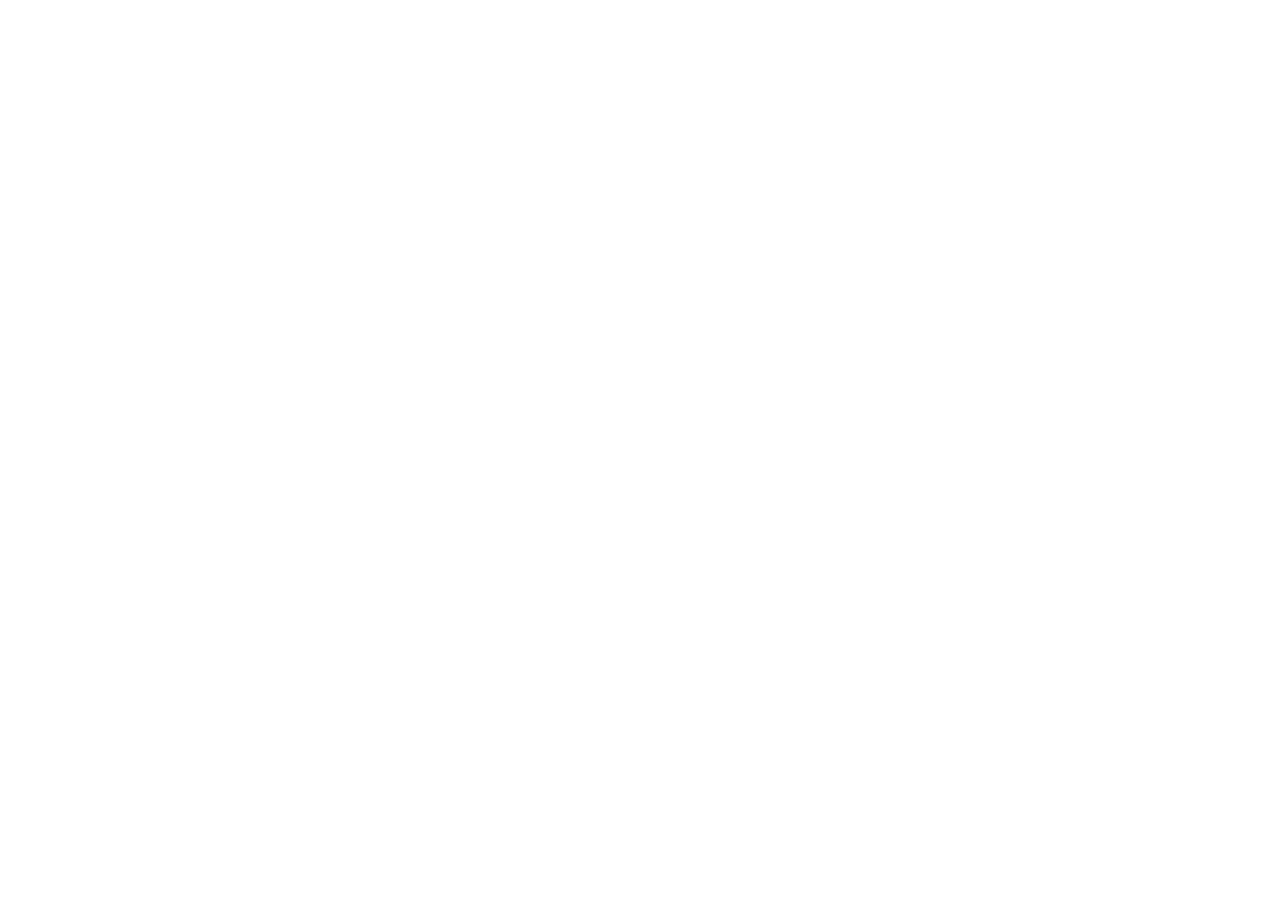
==== index.html @ ad263465 "add  files" ====
<!DOCTYPE html>
<html lang="en">
<head>
  <meta charset="UTF-8">
  <meta name="viewport" content="width=device-width, initial-scale=1.0">
  <title>javascript</title>
</head>
<body>
  



 
  <script src="./script.js"></script>
</body>
</html>
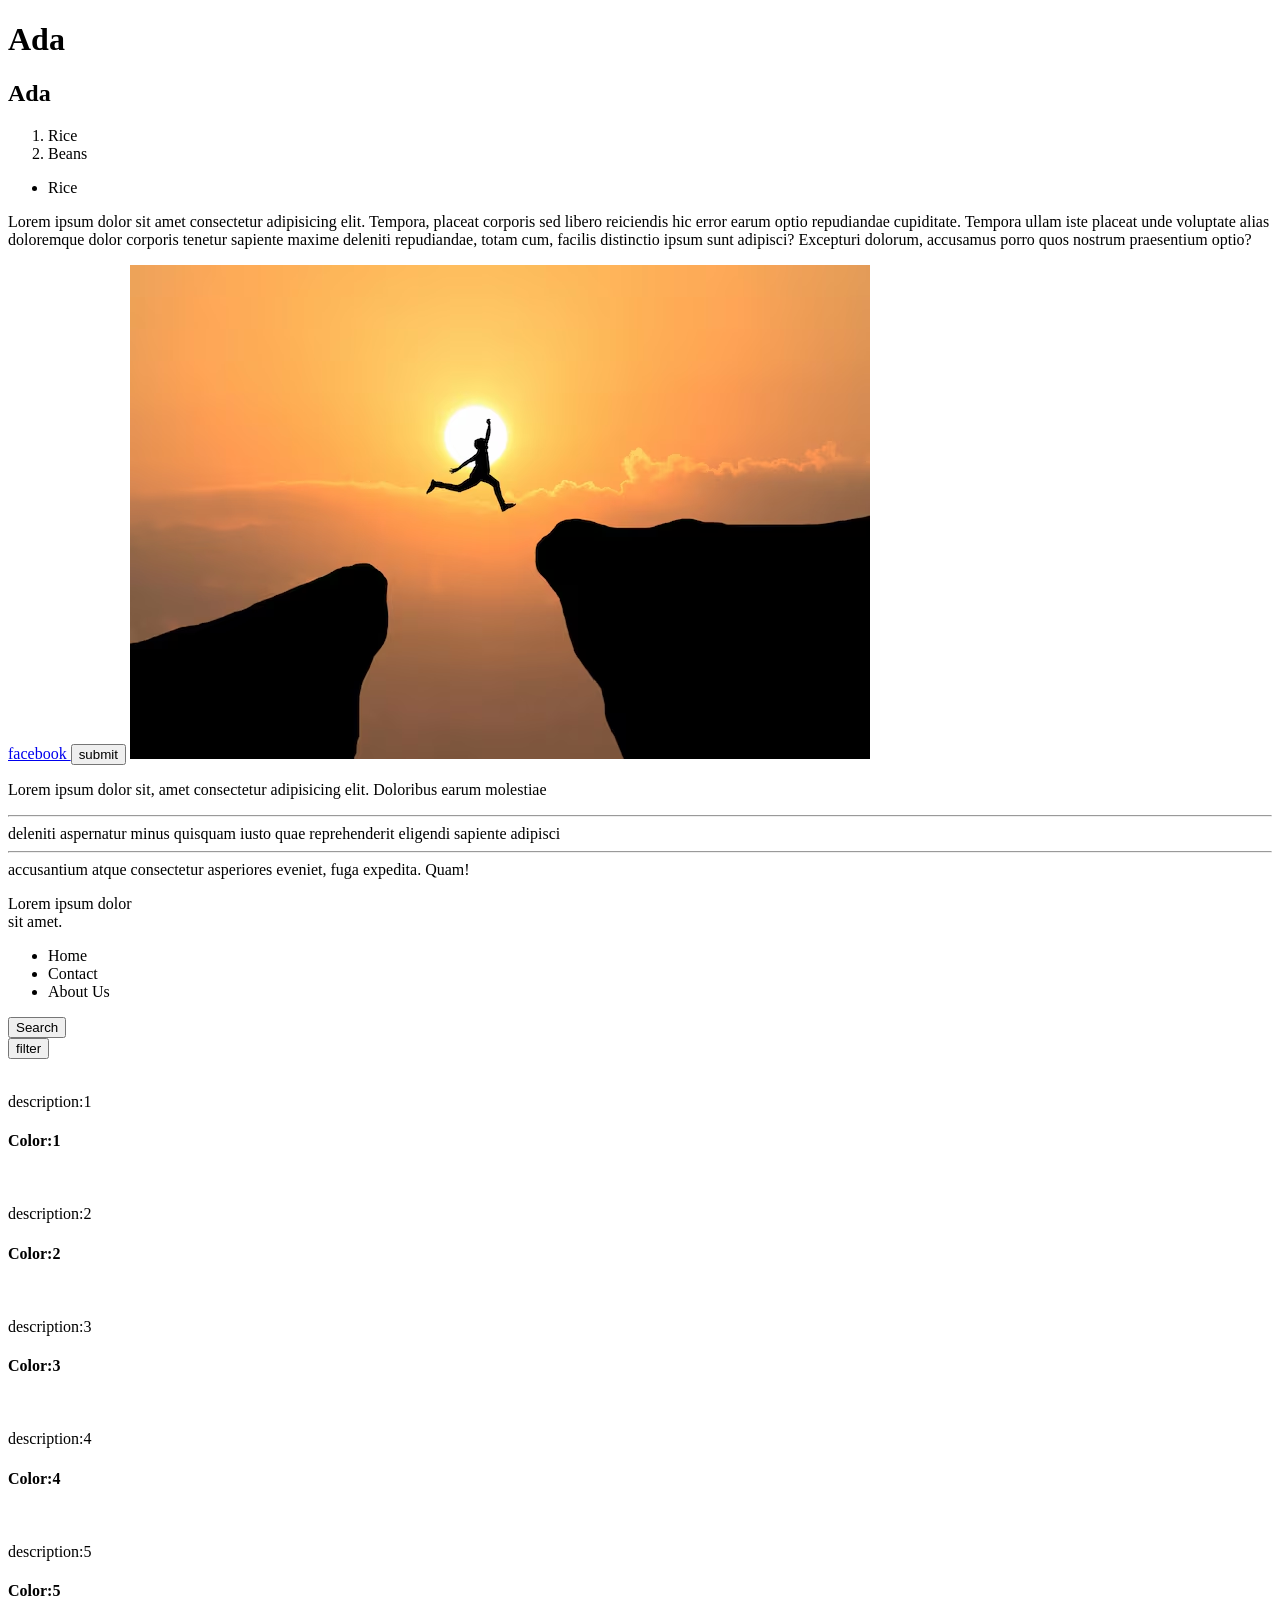
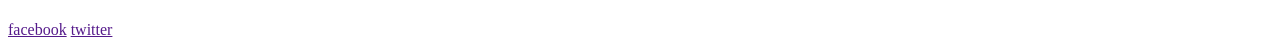
==== commit 4c39193e: "class-9-march-2026" ====
--- a/index.html
+++ b/index.html
@@ -3,14 +3,162 @@
 <head>
   <meta charset="UTF-8">
   <meta name="viewport" content="width=device-width, initial-scale=1.0">
-  <title>javascript</title>
+  <title>DreamsView</title>
 </head>
 <body>
-  
+  <!-- Html - Hyper-text-Markup-Language -->
+
+ <!--header  -->
+ <h1>Ada</h1>
+ <h2>Ada</h2>
+ <!-- H6 -->
+
+<!-- list -->
+<!-- order-list -->
+ <ol>
+  <li>Rice</li>
+  <li>Beans</li>
+ </ol>
+
+<!-- unorder-list -->
+
+<ul>
+  <li>Rice</li>
+</ul>
+
+<!-- Paragraph -->
+<p>Lorem ipsum dolor sit amet consectetur adipisicing elit. Tempora, placeat corporis sed libero reiciendis hic error earum optio repudiandae cupiditate. Tempora ullam iste placeat unde voluptate alias doloremque dolor corporis tenetur sapiente maxime deleniti repudiandae, totam cum, facilis distinctio ipsum sunt adipisci? Excepturi dolorum, accusamus porro quos nostrum praesentium optio?</p>
+
+<!-- achor tag -->
+ <a href="www.facebook.com"> facebook </a>
+
+
+ <!-- button -->
+ <button> submit</button>
+
+
+ <!-- image  this a  void element-->
+  <!-- <img src="./images/courage-man-jump-through-gap-hill-business-concept-idea_1323-262.avif" alt="">  locally ./ -->
+   <!-- <img src="https://img.freepik.com/free-photo/woman-beach-with-her-baby-enjoying-sunset_52683-144131.jpg?size=626&ext=jpg" alt="">  using  image address-->
+    <img src="./images/courage-man-jump-through-gap-hill-business-concept-idea_1323-262.avif" alt="describe the image">
+
+  <!-- hr horizontal line -->
+
+  <p>
+    Lorem ipsum dolor sit, amet consectetur adipisicing elit. Doloribus earum molestiae <hr> deleniti aspernatur minus quisquam iusto quae reprehenderit eligendi sapiente adipisci <hr> accusantium atque consectetur asperiores eveniet, fuga expedita. Quam!
+  </p>
+   
+
+   <!-- br break -->
+
+   <p>Lorem ipsum dolor <br> sit amet.</p>
+
+
+   <!-- container --> 
+    <!--1  div -->
+   <!-- <div  style="width:200px; height: 200px; background-color: brown; margin-left: 500px;" >
+
+   <img style="width: 100px; height: 100px;" src="./images/courage-man-jump-through-gap-hill-business-concept-idea_1323-262.avif " alt="">
+   </div> -->
+
+    <!-- 2 .header -->
+      <!-- <header>
+        <ul>
+          <li>Home</li>
+          <li>Contact</li>
+          <li>About Us</li>
+        </ul>
+      </header> -->
+
+     <!--3. nav -->
+     <!-- 4.section -->
+      <!--5. footer -->
+      <!-- 6. main -->
+
+
+      
+<main >
+  <!-- nav section -->
+<nav>
+   <ul>
+          <li>Home</li>
+          <li>Contact</li>
+          <li>About Us</li>
+        </ul>
+</nav>
+<!-- search and filter -->
+<section>
+<div>
+  <button>Search</button>
+</div>
+<div>
+  <button>filter</button>
+</div>
+</section>
+
+
+<!-- images section -->
+<section>
+  <div>
+    <div>
+      <img src="" alt="">
+    </div>
+    <p>description:1</p>
+    <h4>Color:1</h4>
+  </div>
+
+    <div>
+    <div>
+      <img src="" alt="">
+    </div>
+    <p>description:2</p>
+    <h4>Color:2</h4>
+  </div>
+
+    <div>
+    <div>
+      <img src="" alt="">
+    </div>
+    <p>description:3</p>
+    <h4>Color:3</h4>
+  </div>
+    <div>
+    <div>
+      <img src="" alt="">
+    </div>
+    <p>description:4</p>
+    <h4>Color:4</h4>
+  </div>
+
+
+</section>
+
+
+<!-- trending -->
+ <section>
+    <div>
+    <div>
+      <img src="" alt="">
+    </div>
+    <p>description:5</p>
+    <h4>Color:5</h4>
+  </div>
+ </section>
 
 
 
- 
-  <script src="./script.js"></script>
+<footer>
+  <div>
+    <a href="">facebook</a>
+    <a href="">twitter</a>
+  </div>
+</footer>
+
+</main>
+
+
+
+   
+  
 </body>
 </html>
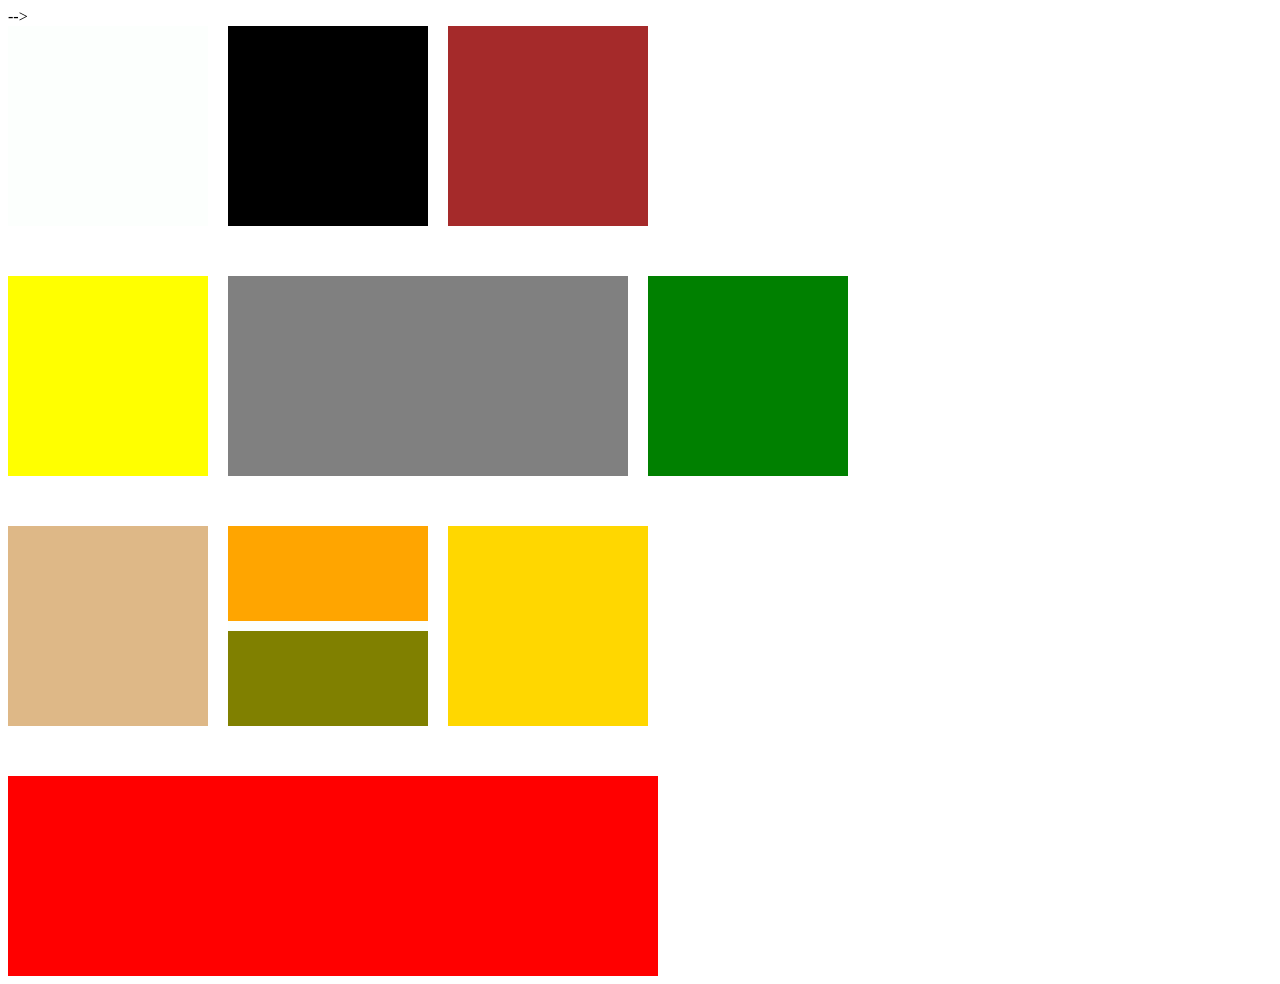
==== commit 4a06d564: "class-13-march-2026" ====
--- a/index.html
+++ b/index.html
@@ -1,58 +1,59 @@
-<!DOCTYPE html>
+ <!DOCTYPE html> 
 <html lang="en">
 <head>
   <meta charset="UTF-8">
   <meta name="viewport" content="width=device-width, initial-scale=1.0">
   <title>DreamsView</title>
 </head>
+<link rel="stylesheet" href="style.css">
 <body>
   <!-- Html - Hyper-text-Markup-Language -->
 
- <!--header  -->
+ <!-- header 
  <h1>Ada</h1>
  <h2>Ada</h2>
  <!-- H6 -->
 
 <!-- list -->
 <!-- order-list -->
- <ol>
+ <!-- <ol>
   <li>Rice</li>
   <li>Beans</li>
- </ol>
+ </ol> -->
 
 <!-- unorder-list -->
 
-<ul>
+<!-- <ul>
   <li>Rice</li>
-</ul>
+</ul> -->
 
 <!-- Paragraph -->
-<p>Lorem ipsum dolor sit amet consectetur adipisicing elit. Tempora, placeat corporis sed libero reiciendis hic error earum optio repudiandae cupiditate. Tempora ullam iste placeat unde voluptate alias doloremque dolor corporis tenetur sapiente maxime deleniti repudiandae, totam cum, facilis distinctio ipsum sunt adipisci? Excepturi dolorum, accusamus porro quos nostrum praesentium optio?</p>
+<!-- <p>Lorem ipsum dolor sit amet consectetur adipisicing elit. Tempora, placeat corporis sed libero reiciendis hic error earum optio repudiandae cupiditate. Tempora ullam iste placeat unde voluptate alias doloremque dolor corporis tenetur sapiente maxime deleniti repudiandae, totam cum, facilis distinctio ipsum sunt adipisci? Excepturi dolorum, accusamus porro quos nostrum praesentium optio?</p>
 
 <!-- achor tag -->
- <a href="www.facebook.com"> facebook </a>
+ <!-- <a href="www.facebook.com"> facebook </a> --> -->
 
 
  <!-- button -->
- <button> submit</button>
+ <!-- <button> submit</button> -->
 
 
  <!-- image  this a  void element-->
   <!-- <img src="./images/courage-man-jump-through-gap-hill-business-concept-idea_1323-262.avif" alt="">  locally ./ -->
    <!-- <img src="https://img.freepik.com/free-photo/woman-beach-with-her-baby-enjoying-sunset_52683-144131.jpg?size=626&ext=jpg" alt="">  using  image address-->
-    <img src="./images/courage-man-jump-through-gap-hill-business-concept-idea_1323-262.avif" alt="describe the image">
+    <!-- <img src="./images/courage-man-jump-through-gap-hill-business-concept-idea_1323-262.avif" alt="describe the image"> -->
 
   <!-- hr horizontal line -->
-
+<!-- 
   <p>
     Lorem ipsum dolor sit, amet consectetur adipisicing elit. Doloribus earum molestiae <hr> deleniti aspernatur minus quisquam iusto quae reprehenderit eligendi sapiente adipisci <hr> accusantium atque consectetur asperiores eveniet, fuga expedita. Quam!
   </p>
    
 
    <!-- br break -->
-
-   <p>Lorem ipsum dolor <br> sit amet.</p>
-
+<!-- 
+   <p>Lorem ipsum dolor <br> sit amet.</p> 
+ -->
 
    <!-- container --> 
     <!--1  div -->
@@ -77,29 +78,29 @@
 
 
       
-<main >
+<!-- <main > -->
   <!-- nav section -->
-<nav>
+<!-- <nav>
    <ul>
           <li>Home</li>
           <li>Contact</li>
           <li>About Us</li>
         </ul>
-</nav>
+</nav> -->
 <!-- search and filter -->
-<section>
+<!-- <section>
 <div>
   <button>Search</button>
 </div>
 <div>
   <button>filter</button>
 </div>
-</section>
+</section> -->
 
 
 <!-- images section -->
-<section>
-  <div>
+<!-- <section> -->
+  <!-- <div>
     <div>
       <img src="" alt="">
     </div>
@@ -135,7 +136,7 @@
 
 
 <!-- trending -->
- <section>
+ <!-- <section>
     <div>
     <div>
       <img src="" alt="">
@@ -152,13 +153,113 @@
     <a href="">facebook</a>
     <a href="">twitter</a>
   </div>
-</footer>
+</footer> -->
+
+<!-- </main> --> 
+
+
+
+<main class="taskone">
+
+  <!-- tag -->
+
+<div> 
+
+</div>
+
+<!-- class -->
+
+<div class="ada">
+
+</div>
+
+<!-- id  -->
+
+<div id="chima">
+
+</div>
 
 </main>
+
+
+
+<main class="tasktwo">
+
+<!-- class -->
+
+<div class="box"> 
+
+</div>
+
+<!-- class -->
+
+<div class="boxone">
+
+</div>
+
+<!-- class -->
+
+<div class="boxtwo">
+
+</div>
+
+</main>
+
+
+<main class="taskthree">
+  
+<section class="one">
+<div class="B">
+
+</div>
+
+<div class="c">
+<div class="c1">
+
+</div>
+<div class="c2">
+
+</div>
+
+</div>
+
+<div class="d">
+
+</div>
+</section>
+
+<section class="two">
+  <div class="f">
+
+  </div>
+
+</section>
+
+
+</main>
+
+
+
+
+
+
+
+
+
+
+
+
+
+
+
+
+
+
+
 
 
 
    
   
 </body>
-</html>+</html> 
--- a/style.css
+++ b/style.css
@@ -0,0 +1,122 @@
+/* selectors */
+/* 1.universal  (*)       */ 
+/* 2.tag */
+/* 3.class (.) */
+/* 4. id  (#) */
+
+
+/* tag name */
+div{
+    height: 200px;
+    width: 200px;
+    background-color: rgb(252, 255, 253);
+
+}
+
+
+
+/* class */
+.ada{
+    height: 200px;
+    width: 200px;
+    background-color: black;
+}
+
+
+/* id */
+#chima{
+     height: 200px;
+    width: 200px;
+    background-color: brown;
+}
+
+
+.taskone{
+    margin-bottom: 50px;
+   display: flex;
+   gap: 20px;
+
+
+}
+.tasktwo{
+ display: flex;
+ gap: 20px;
+ 
+
+}
+.box{
+    height: 200px;
+    width: 200px;
+    background-color: yellow;
+
+
+}
+.boxone{
+
+    height: 200px;
+    width: 400px;
+    background-color: gray;
+
+}
+.boxtwo{
+    height: 200px;
+    width: 200px;
+    background-color: green;
+
+}
+
+.B{
+     height: 200px;
+    width: 200px;
+    background-color:burlywood;
+}
+
+
+.c{
+ display: flex;
+ flex-direction: column;
+ gap: 10px;
+}
+.c1{
+ height: 100px;
+    width: 200px;
+    background-color:orange;
+    
+}
+.c2{
+     height: 100px;
+    width: 200px;
+    background-color:olive;
+
+}
+
+.d{
+     height: 200px;
+    width: 200px;
+    background-color:gold;
+
+}
+
+.f{
+ height: 200px;
+    width: 650px;
+    background-color:red;
+}
+
+.taskthree{
+
+
+    
+}
+
+.one{
+    display: flex;
+    margin-top: 50px;
+    gap: 20px;
+
+}
+
+.two{
+    margin-top: 50px;
+
+}
